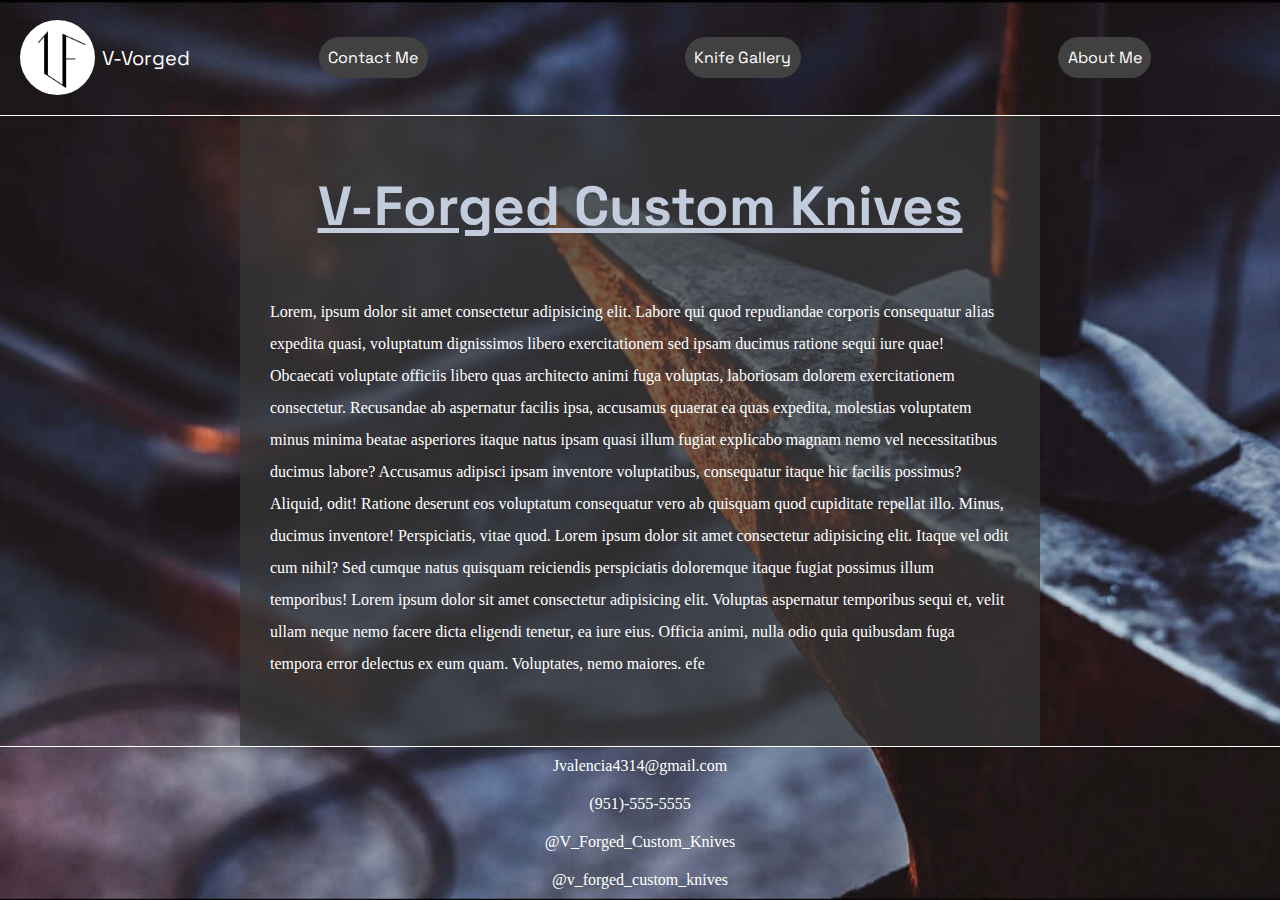
==== index.html @ 27b328f7 "Initial commit" ====
<!DOCTYPE html>
<html lang="en">
<head>
    <meta charset="UTF-8">
    <meta name="viewport" content="width=device-width, initial-scale=1.0">
    <title>V-Forged Custom Knives</title>
    <link rel="stylesheet" href="styles.css">
    <link rel="preconnect" href="https://fonts.googleapis.com">
    <link rel="preconnect" href="https://fonts.gstatic.com" crossorigin>
    <link rel="stylesheet" href="https://cdnjs.cloudflare.com/ajax/libs/font-awesome/6.5.1/css/all.min.css" integrity="sha512-DTOQO9RWCH3ppGqcWaEA1BIZOC6xxalwEsw9c2QQeAIftl+Vegovlnee1c9QX4TctnWMn13TZye+giMm8e2LwA==" crossorigin="anonymous" referrerpolicy="no-referrer" />
    <link href="https://fonts.googleapis.com/css2?family=Space+Grotesk:wght@300..700&display=swap" rel="stylesheet">
</head>
<header class="main__nav">
    
        <div class="logo"><img class="logo__img" src="/assets/Screenshot 2023-02-01 12.09.07.png" alt="logoVF">
        <span class="logo">V-Vorged</span></div>
        
        <a href="/gallery.html" class="main__navi"><button class="nav__btn"><i class="fa fa-gavel" aria-hidden="true"></i>Contact Me</button></a>
        <a href="/gallery.html" class="main__navi"><button class="nav__btn"><i class="fa fa-gavel" aria-hidden="true"></i>Knife Gallery</button></a>
        <a href="/gallery.html" class="main__navi"><button class="nav__btn"><i class="fa fa-gavel" aria-hidden="true"></i>About Me</button></a>
 
</header>
<body class="mainpage__body">
    
    <div class="mainpage__content">
        <h1 class="mainheader">V-Forged Custom Knives</h1>
        <p class="mainpage__p">Lorem, ipsum dolor sit amet consectetur adipisicing elit. Labore qui quod repudiandae corporis consequatur alias expedita quasi, voluptatum dignissimos libero exercitationem sed ipsam ducimus ratione sequi iure quae! Obcaecati voluptate officiis libero quas architecto animi fuga voluptas, laboriosam dolorem exercitationem consectetur. Recusandae ab aspernatur facilis ipsa, accusamus quaerat ea quas expedita, molestias voluptatem minus minima beatae asperiores itaque natus ipsam quasi illum fugiat explicabo magnam nemo vel necessitatibus ducimus labore? Accusamus adipisci ipsam inventore voluptatibus, consequatur itaque hic facilis possimus? Aliquid, odit! Ratione deserunt eos voluptatum consequatur vero ab quisquam quod cupiditate repellat illo. Minus, ducimus inventore! Perspiciatis, vitae quod. Lorem ipsum dolor sit amet consectetur adipisicing elit. Itaque vel odit cum nihil? Sed cumque natus quisquam reiciendis perspiciatis doloremque itaque fugiat possimus illum temporibus!

            Lorem ipsum dolor sit amet consectetur adipisicing elit. Voluptas aspernatur temporibus sequi et, velit ullam neque nemo facere dicta eligendi tenetur, ea iure eius. Officia animi, nulla odio quia quibusdam fuga tempora error delectus ex eum quam. Voluptates, nemo maiores. efe
        </p>
    </div>
    <footer class="footer">
            <ul class="list__main">
                <li><i class="fa fa-envelope" aria-hidden="true"></i> Jvalencia4314@gmail.com</li>
                <li><i class="fa fa-phone-square" aria-hidden="true"></i> (951)-555-5555</li>
                <li><i class="fa-brands fa-instagram"></i> @V_Forged_Custom_Knives</li>
                <li><i class="fa-brands fa-youtube"></i> @v_forged_custom_knives</li>
            </ul>
    </footer>

</body>
</html>
---- styles.css ----
*{
    padding: 0;
    margin: 0;
    box-sizing: border-box;
}

@keyframes fade-in{
    0%{
       opacity: 0;
        }
    100%
        {
        opacity: 1;
     }
    }
/*main page styling*/
.mainpage__body
{
    background-image: url(/assets/image_8f4f8a8d-8bb3-4d5f-961d-b6c0e5062267.jpg);
    background-size: cover;
    width: 100vw;
    height: 100vh;
}

.mainpage__content{
    display: flex;
    flex-direction: column;
    align-items: center;
    padding: 30px 30px;
    width: 800px;
    margin: auto;
    background-color: rgba(56, 55, 55, 0.7);
    color: #fff;
    height: 70%;
}
.mainheader{
    font-size: 55px;
    font-family: 'Space Grotesk', sans-serif;
    text-decoration: underline;
    color: rgb(195, 204, 221);
    background-color: rgba(56, 55, 55, 0.2);
    border-radius: 1em;
    padding: 25px
}
.mainheader:hover{
    color: white;
    background-color: rgb(11, 8, 22);
}
.mainpage__p{
    margin-top: 30px;
    line-height: 2em;
}
.main__nav{
display: flex;
padding: 20px 0;
font-family: 'Space Grotesk', sans-serif;
border-bottom: 1px solid white;
}
.main__navi{
   align-items: center;
    margin: auto;
} 

.nav__btn{
    background-color: rgb(65, 65, 65);
    color: #fff;
    font-size: 16px;
    font-family: 'Space Grotesk', sans-serif;
    padding: 0.6em;
    border-radius: 2em;
    border: none;
    box-shadow: none;
    transition: all 0.4s;
}
.nav__btn:hover{
    transform: scale(1.3);
    box-shadow: 0 5px 10px black;
    color: black;
    background-color: #fff;
}  
.nav__btn:focus{
    transform: scale(1.3);
    box-shadow: 0 5px 10px black
}  
.nav__btn:active{
    transform: scale(1.3);
    box-shadow: 0 5px 10px black
}  
.logo{
display: flex;
    font-size: 20px;
align-items: center;
color:#fff
}
.logo__img{
    width: 75px;
    height: 75px;
    object-fit: cover;
    border-radius: 50%;
    margin-left: 20px;
    margin-right: 7px;
   
}
.footer{
    border-top: 1px solid white;
}
.list__main{
    display: flex;
    flex-direction: column;
    list-style: none;
    align-items: center;
    color: #fff;
}
li{
    padding: 10px;
}
/* knife gallery styling */
.header__btn
{
    background-color: rgb(65, 65, 65);
    color: #fff;
    font-size: 16px;
    font-family: 'Space Grotesk', sans-serif;
    font-weight: bolder;
    padding: 0.6em;
    border-radius: 2em;
    border: none;
    box-shadow: none;
    transition: all 0.4s;
    margin: 10px 10px;
}
.header__btn:hover{
background-color: white;
color: black;
font-weight: bolder;
transform: scale(1.1);
box-shadow: 0 5px 20px black;
}

.main_heading
{
display: flex;
font-size: 65px;
padding: 15px 0;
justify-content: center;
border-bottom: 3px solid rgb(70 75 77);
}

.gallery_main
{
background-color: rgb(39 47 55);
color: white;
font-family: 'Space Grotesk', sans-serif;
}

.gal_img1 
{
display: flex;
align-items: center;
flex-direction: column;
animation: fade-in 0.7s;
margin: auto;
width: 75%;
padding: 30px;
background-image: linear-gradient( black, grey );
border-radius: 25px;
margin-top: 45px;

}

.gal__img
{
    width:700px;
    height: 700px;
    object-fit: cover;
    padding: 45px;
    border-radius: 25px;
}
.gal__img:hover{
    transform: scale(1.25);
    transition: all 0.4s;
    cursor: crosshair;
}
.gal_img2 
{
display: flex;
align-items: center;
flex-direction: column;
animation: fade-in 0.7s;
margin: auto;
width: 75%;
padding: 30px;
background-color: rgb(70 75 77);
border-radius: 25px;
margin-top: 45px;
}

.gal_img3
{
display: flex;
align-items: center;
flex-direction: column;
animation: fade-in 0.7s;
margin: auto;
width: 75%;
padding: 30px;
background-color: rgb(70 75 77);
border-radius: 25px;
margin-top: 20px;
}
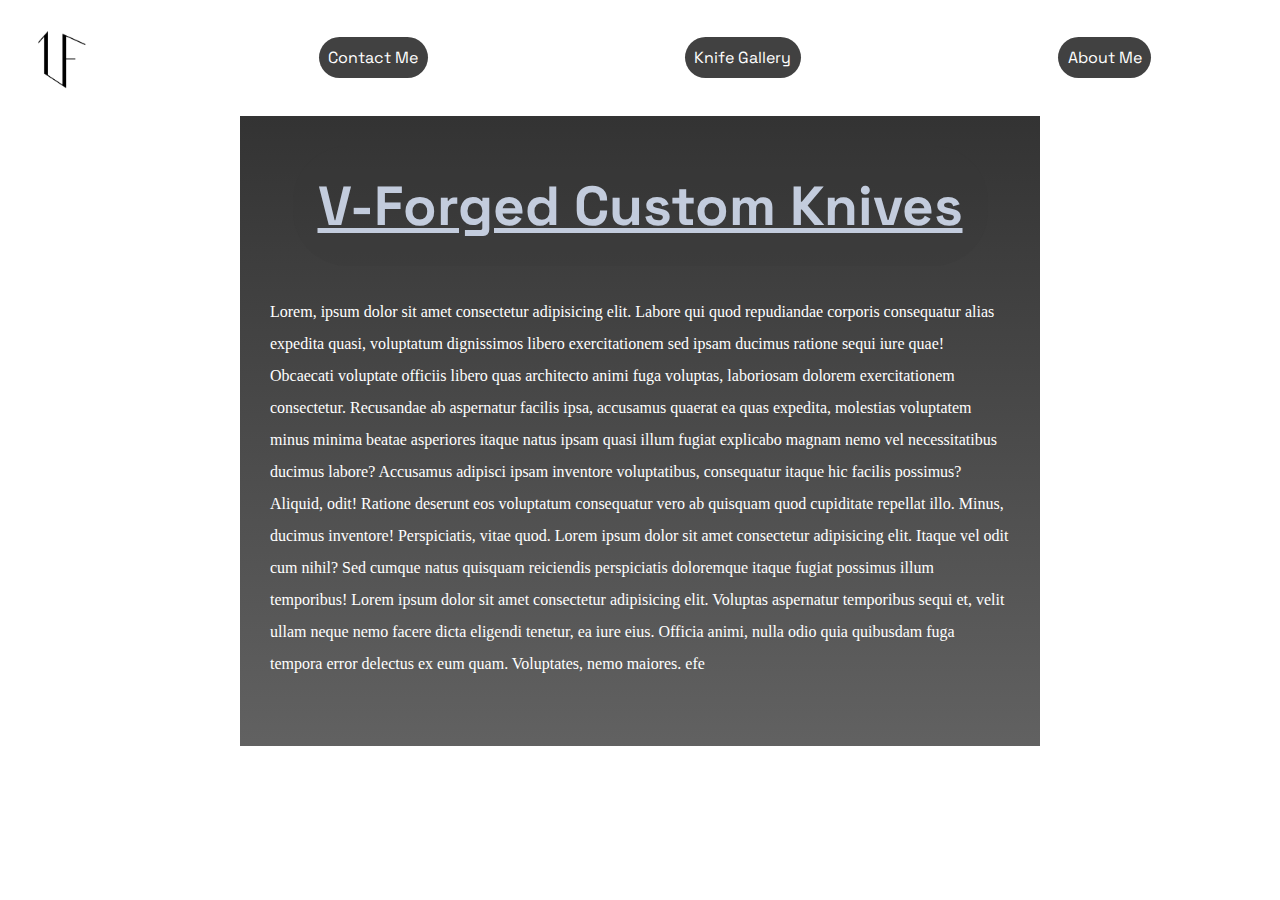
==== commit a989d802: "new styling" ====
--- a/index.html
+++ b/index.html
@@ -33,8 +33,8 @@
             <ul class="list__main">
                 <li><i class="fa fa-envelope" aria-hidden="true"></i> Jvalencia4314@gmail.com</li>
                 <li><i class="fa fa-phone-square" aria-hidden="true"></i> (951)-555-5555</li>
-                <li><i class="fa-brands fa-instagram"></i> @V_Forged_Custom_Knives</li>
-                <li><i class="fa-brands fa-youtube"></i> @v_forged_custom_knives</li>
+                <a href="https://www.instagram.com/v_forged_custom_knives"><li><i class="fa-brands fa-instagram"></i> @V_Forged_Custom_Knives</li></a>
+                <a href="https://www.youtube.com/@v_forged_custom_knives"><li><i class="fa-brands fa-youtube"></i> @v_forged_custom_knives</li></a>
             </ul>
     </footer>
 
--- a/styles.css
+++ b/styles.css
@@ -16,7 +16,7 @@
 /*main page styling*/
 .mainpage__body
 {
-    background-image: url(/assets/image_8f4f8a8d-8bb3-4d5f-961d-b6c0e5062267.jpg);
+    background-image: url(/assets/AdobeStock_286566580.jpeg);
     background-size: cover;
     width: 100vw;
     height: 100vh;
@@ -29,7 +29,7 @@
     padding: 30px 30px;
     width: 800px;
     margin: auto;
-    background-color: rgba(56, 55, 55, 0.7);
+    background-image: linear-gradient(rgba(0, 0, 0, 0.8), rgba(58, 58, 58, 0.8));
     color: #fff;
     height: 70%;
 }
@@ -71,6 +71,7 @@
     border: none;
     box-shadow: none;
     transition: all 0.4s;
+    cursor: pointer;
 }
 .nav__btn:hover{
     transform: scale(1.3);
@@ -90,7 +91,11 @@
 display: flex;
     font-size: 20px;
 align-items: center;
-color:#fff
+color:#fff;
+transition: all 0.4s;
+}
+.logo:hover{
+    transform: scale(1.1);
 }
 .logo__img{
     width: 75px;
@@ -113,6 +118,14 @@
 }
 li{
     padding: 10px;
+    transition: all 0.2s;
+    }
+a{
+    text-decoration: none;
+    color: #fff;
+    }
+li:hover{
+    transform: scale(1.2);
 }
 /* knife gallery styling */
 .header__btn
@@ -144,11 +157,18 @@
 padding: 15px 0;
 justify-content: center;
 border-bottom: 3px solid rgb(70 75 77);
+background-image: linear-gradient(rgba(0, 0, 0, 0.8), rgba(58, 58, 58, 0.8));
+width: 900px ;
+margin: auto;
+border-radius: 27px;
 }
 
 .gallery_main
 {
-background-color: rgb(39 47 55);
+background-image: url(/assets/AdobeStock_569833883.jpeg);
+background-size: cover;
+background-repeat: no-repeat;
+background-attachment: fixed;
 color: white;
 font-family: 'Space Grotesk', sans-serif;
 }
@@ -162,7 +182,7 @@
 margin: auto;
 width: 75%;
 padding: 30px;
-background-image: linear-gradient( black, grey );
+background-image: linear-gradient(rgba(0, 0, 0, 0.8), rgba(58, 58, 58, 0.8));
 border-radius: 25px;
 margin-top: 45px;
 
@@ -174,12 +194,13 @@
     height: 700px;
     object-fit: cover;
     padding: 45px;
-    border-radius: 25px;
+    border-radius: 8%;
 }
 .gal__img:hover{
     transform: scale(1.25);
     transition: all 0.4s;
     cursor: crosshair;
+    border-radius: 10%;
 }
 .gal_img2 
 {
@@ -190,7 +211,8 @@
 margin: auto;
 width: 75%;
 padding: 30px;
-background-color: rgb(70 75 77);
+background-image: linear-gradient(rgba(0, 0, 0, 0.8), rgba(58, 58, 58, 0.8));
+
 border-radius: 25px;
 margin-top: 45px;
 }
@@ -204,7 +226,15 @@
 margin: auto;
 width: 75%;
 padding: 30px;
-background-color: rgb(70 75 77);
+background-image: linear-gradient(rgba(0, 0, 0, 0.8), rgba(58, 58, 58, 0.8));
 border-radius: 25px;
 margin-top: 20px;
 }
+
+.gal_heading{
+    display: flex;
+    width: 100%;
+    border-bottom: 1px solid white;
+    justify-content: center;
+    padding-bottom: 20px;
+}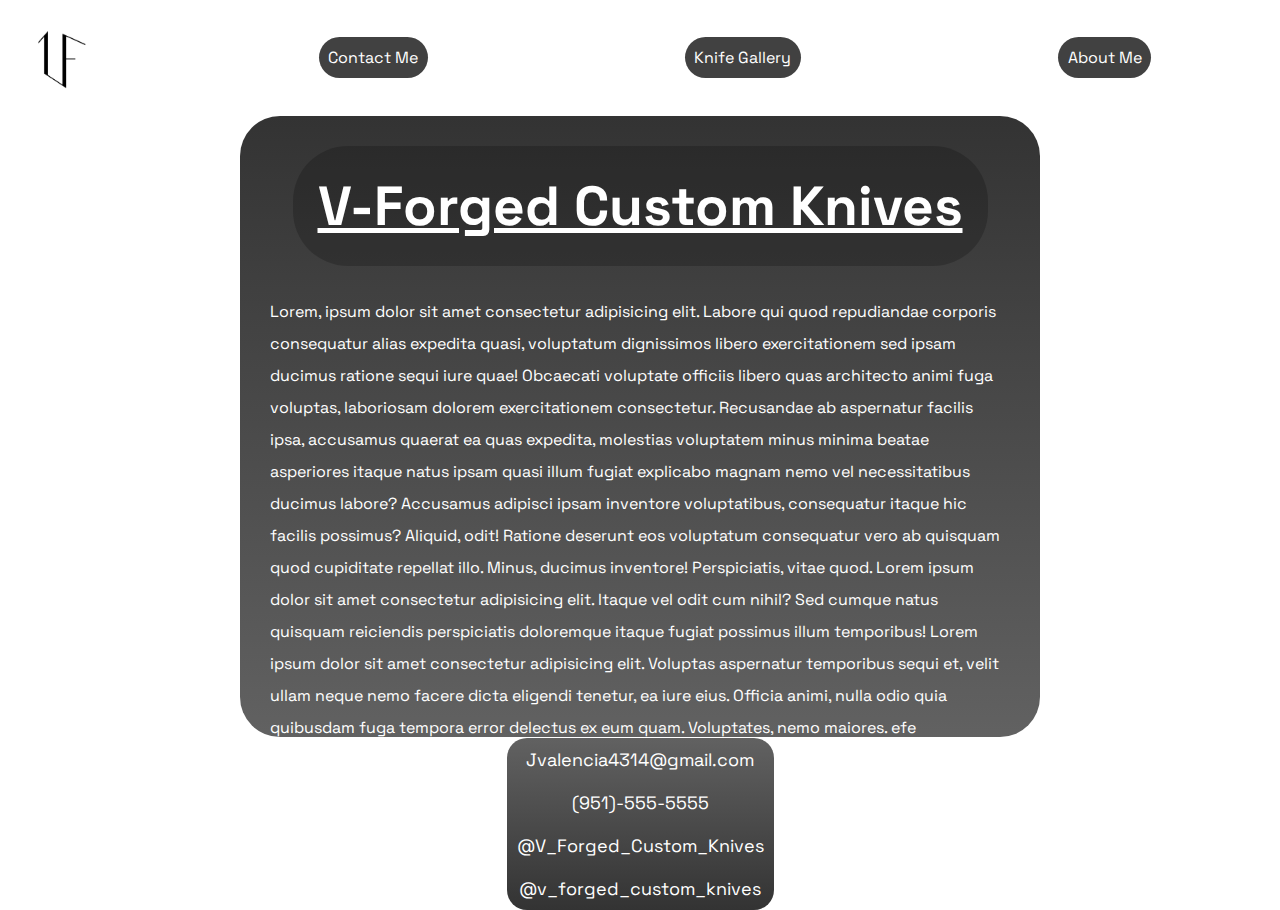
==== commit 8803ab07: "adding contact page" ====
--- a/index.html
+++ b/index.html
@@ -12,12 +12,12 @@
 </head>
 <header class="main__nav">
     
-        <div class="logo"><img class="logo__img" src="/assets/Screenshot 2023-02-01 12.09.07.png" alt="logoVF">
+        <div class="logo"><img class="logo__img" src="./assets/Screenshot 2023-02-01 12.09.07.png" alt="logoVF">
         <span class="logo">V-Vorged</span></div>
         
-        <a href="/gallery.html" class="main__navi"><button class="nav__btn"><i class="fa fa-gavel" aria-hidden="true"></i>Contact Me</button></a>
-        <a href="/gallery.html" class="main__navi"><button class="nav__btn"><i class="fa fa-gavel" aria-hidden="true"></i>Knife Gallery</button></a>
-        <a href="/gallery.html" class="main__navi"><button class="nav__btn"><i class="fa fa-gavel" aria-hidden="true"></i>About Me</button></a>
+        <a href="./contact.html" class="main__navi"><button class="nav__btn"><i class="fa fa-gavel" aria-hidden="true"></i>Contact Me</button></a>
+        <a href="./gallery.html" class="main__navi"><button class="nav__btn"><i class="fa fa-gavel" aria-hidden="true"></i>Knife Gallery</button></a>
+        <a href="./about.html" class="main__navi"><button class="nav__btn"><i class="fa fa-gavel" aria-hidden="true"></i>About Me</button></a>
  
 </header>
 <body class="mainpage__body">
--- a/styles.css
+++ b/styles.css
@@ -2,6 +2,7 @@
     padding: 0;
     margin: 0;
     box-sizing: border-box;
+    font-family: 'Space Grotesk', sans-serif;
 }
 
 @keyframes fade-in{
@@ -31,20 +32,23 @@
     margin: auto;
     background-image: linear-gradient(rgba(0, 0, 0, 0.8), rgba(58, 58, 58, 0.8));
     color: #fff;
-    height: 70%;
-}
+    height: 69%;
+    border-radius: 40px;
+    
+    }
 .mainheader{
     font-size: 55px;
     font-family: 'Space Grotesk', sans-serif;
     text-decoration: underline;
-    color: rgb(195, 204, 221);
-    background-color: rgba(56, 55, 55, 0.2);
+    color: #fff;
+    background-color: rgba(0, 0, 0, 0.2);
     border-radius: 1em;
-    padding: 25px
+    padding: 25px;
+    transition: all 0.4s;
 }
 .mainheader:hover{
-    color: white;
-    background-color: rgb(11, 8, 22);
+    color: black;
+    background-color: rgb(253, 253, 253);
 }
 .mainpage__p{
     margin-top: 30px;
@@ -115,6 +119,13 @@
     list-style: none;
     align-items: center;
     color: #fff;
+    background-image: linear-gradient(rgba(58, 58, 58, 0.8),rgba(0, 0, 0, 0.8));
+    width: max-content;
+    margin: auto;
+    border-radius: 20px;
+    font-size: 18px;
+    font-family: 'Space Grotesk', sans-serif;
+    
 }
 li{
     padding: 10px;
@@ -140,7 +151,8 @@
     border: none;
     box-shadow: none;
     transition: all 0.4s;
-    margin: 10px 10px;
+    margin: 10px 25px;
+    position: fixed;
 }
 .header__btn:hover{
 background-color: white;
@@ -173,7 +185,7 @@
 font-family: 'Space Grotesk', sans-serif;
 }
 
-.gal_img1 
+.gal_img 
 {
 display: flex;
 align-items: center;
@@ -202,36 +214,56 @@
     cursor: crosshair;
     border-radius: 10%;
 }
-.gal_img2 
-{
-display: flex;
-align-items: center;
-flex-direction: column;
-animation: fade-in 0.7s;
-margin: auto;
-width: 75%;
-padding: 30px;
-background-image: linear-gradient(rgba(0, 0, 0, 0.8), rgba(58, 58, 58, 0.8));
-
-border-radius: 25px;
-margin-top: 45px;
-}
-
-.gal_img3
-{
-display: flex;
-align-items: center;
-flex-direction: column;
-animation: fade-in 0.7s;
-margin: auto;
-width: 75%;
-padding: 30px;
-background-image: linear-gradient(rgba(0, 0, 0, 0.8), rgba(58, 58, 58, 0.8));
-border-radius: 25px;
-margin-top: 20px;
-}
+
 
 .gal_heading{
+    display: flex;
+    width: 100%;
+    border-bottom: 1px solid white;
+    justify-content: center;
+    padding-bottom: 20px;
+}
+/* contact page */
+.main__contact{
+    font-family: 'Space Grotesk';
+    background-image: url(./assets/AdobeStock_743724497.jpeg);
+    background-size: cover;
+    margin: auto;
+}
+
+.contact__h1{
+    display: flex;
+    font-size: 65px;
+    padding: 15px 0;
+    justify-content: center;
+    border-bottom: 3px solid rgb(70 75 77);
+    background-image: linear-gradient(rgba(0, 0, 0, 0.8), rgba(58, 58, 58, 0.8));
+    width: 900px ;
+    margin: auto;
+    border-radius: 27px;
+    color: #fff;
+    margin-bottom: 200px;
+}
+.form__head{
+    background-color: #fff;
+    height: 55px;
+    border-radius: 25px;
+    width: 400px;
+    color: black;
+    margin: auto;
+}
+.info__block{
+    padding: 50px;
+    display: flex;
+    flex-direction: column;
+    align-items: center;
+    color: #fff;
+    background-image: linear-gradient(rgba(0, 0, 0, 0.8), rgba(58, 58, 58, 0.8));
+    width: 500px;
+    margin: auto;
+    height: fit-content;
+}
+.contact_lb{
     display: flex;
     width: 100%;
     border-bottom: 1px solid white;
